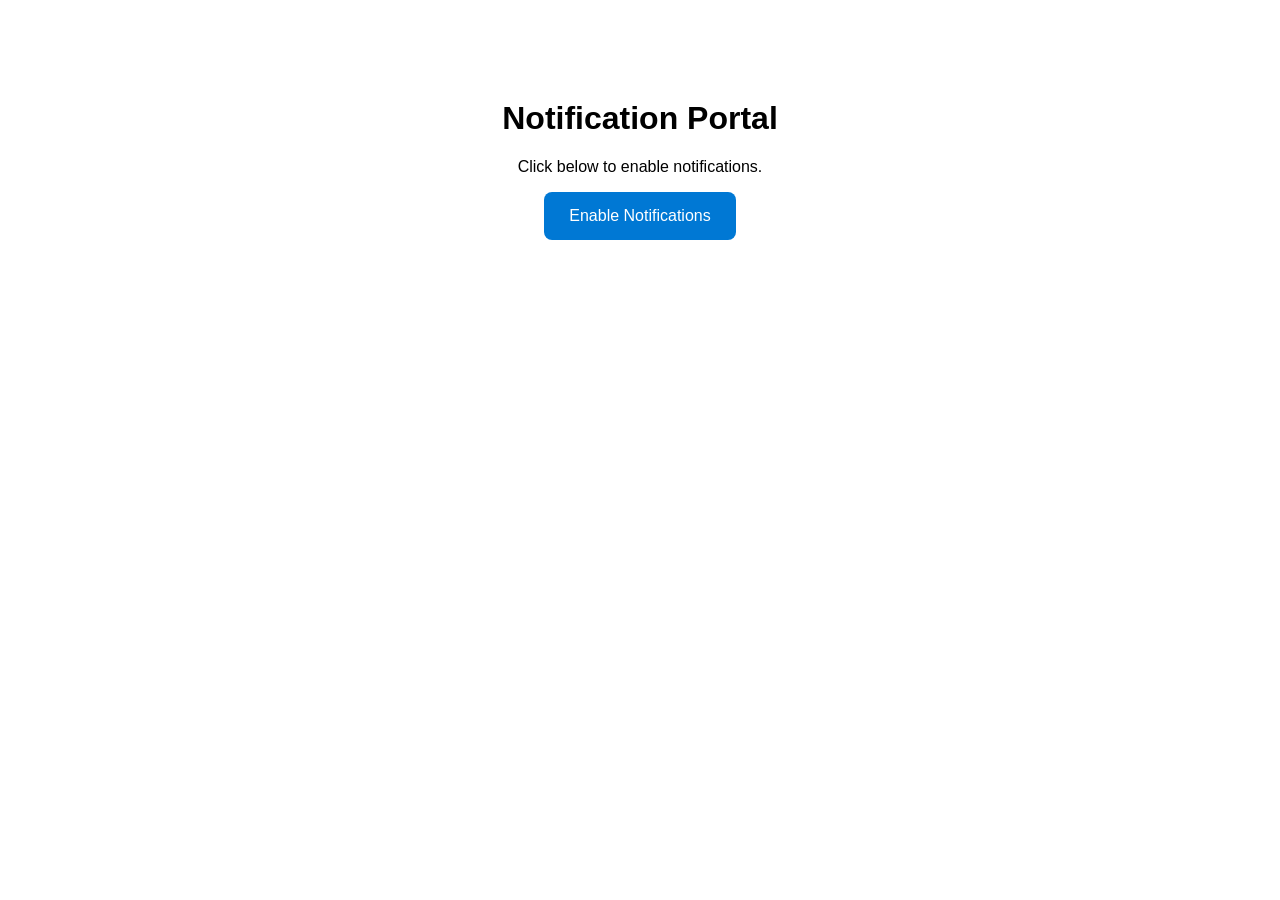
==== index.html @ 4596de4d "Create index.html" ====
<!DOCTYPE html>
<html>
<head>
    <title>Alert Portal</title>
    <style>
        body {
            font-family: Arial, sans-serif;
            text-align: center;
            margin-top: 100px;
        }
        button {
            background: #0078d4;
            color: white;
            border: none;
            padding: 15px 25px;
            font-size: 16px;
            border-radius: 8px;
            cursor: pointer;
        }
    </style>
</head>
<body>
    <h1>Notification Portal</h1>
    <p>Click below to enable notifications.</p>

    <button onclick="requestPermission()">
        Enable Notifications
    </button>

    <script>
        function requestPermission() {
            Notification.requestPermission().then(permission => {
                if (permission === "granted") {
                    alert("Notifications Enabled");
                } else {
                    alert("Notifications Denied");
                }
            });
        }
    </script>
</body>
</html>
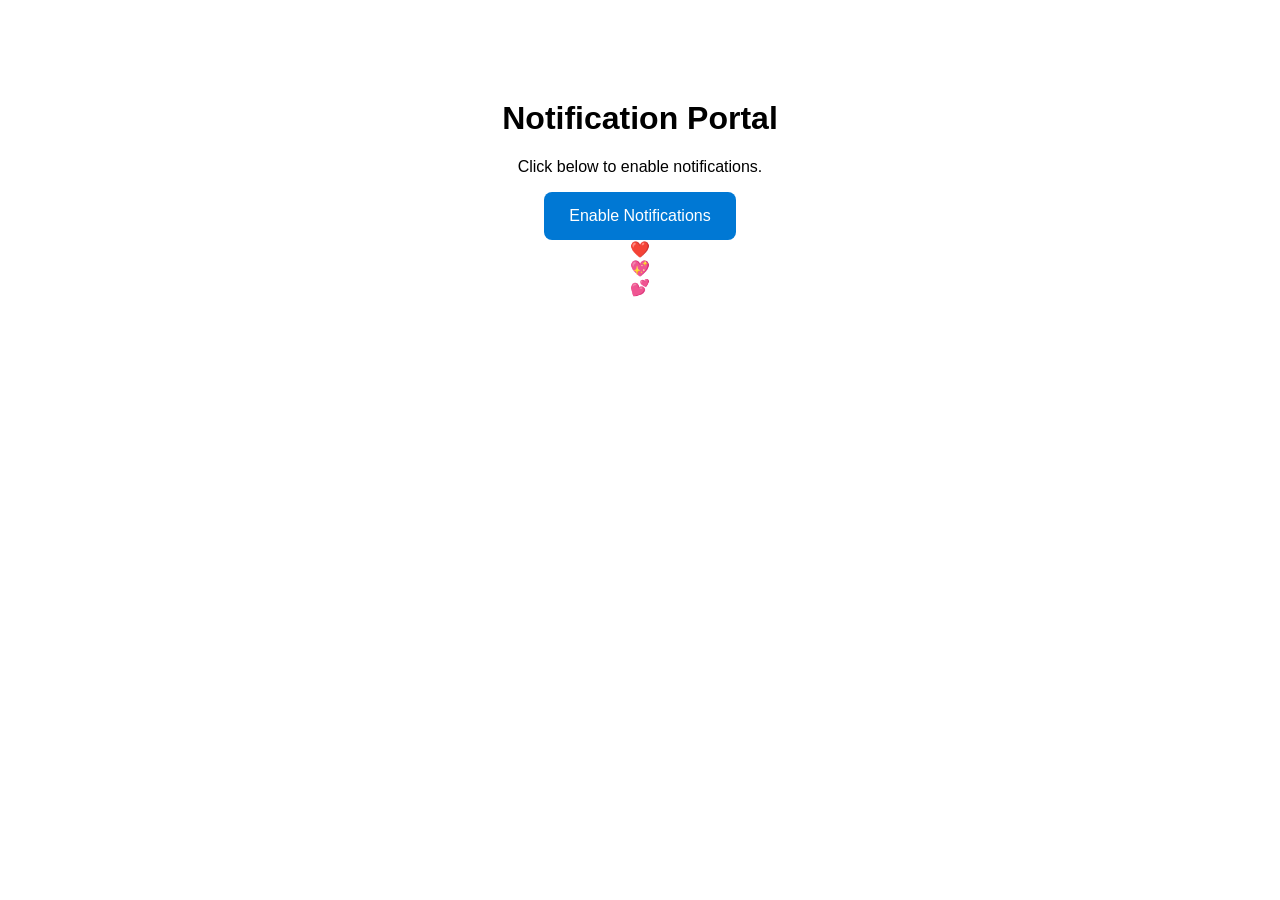
==== commit e7c66484: "Update index.html" ====
--- a/index.html
+++ b/index.html
@@ -39,4 +39,18 @@
         }
     </script>
 </body>
+<div class="floating-heart"
+style="left:10%">
+❤️
+</div>
+
+<div class="floating-heart"
+style="left:40%">
+💖
+</div>
+
+<div class="floating-heart"
+style="left:70%">
+💕
+</div>
 </html>
